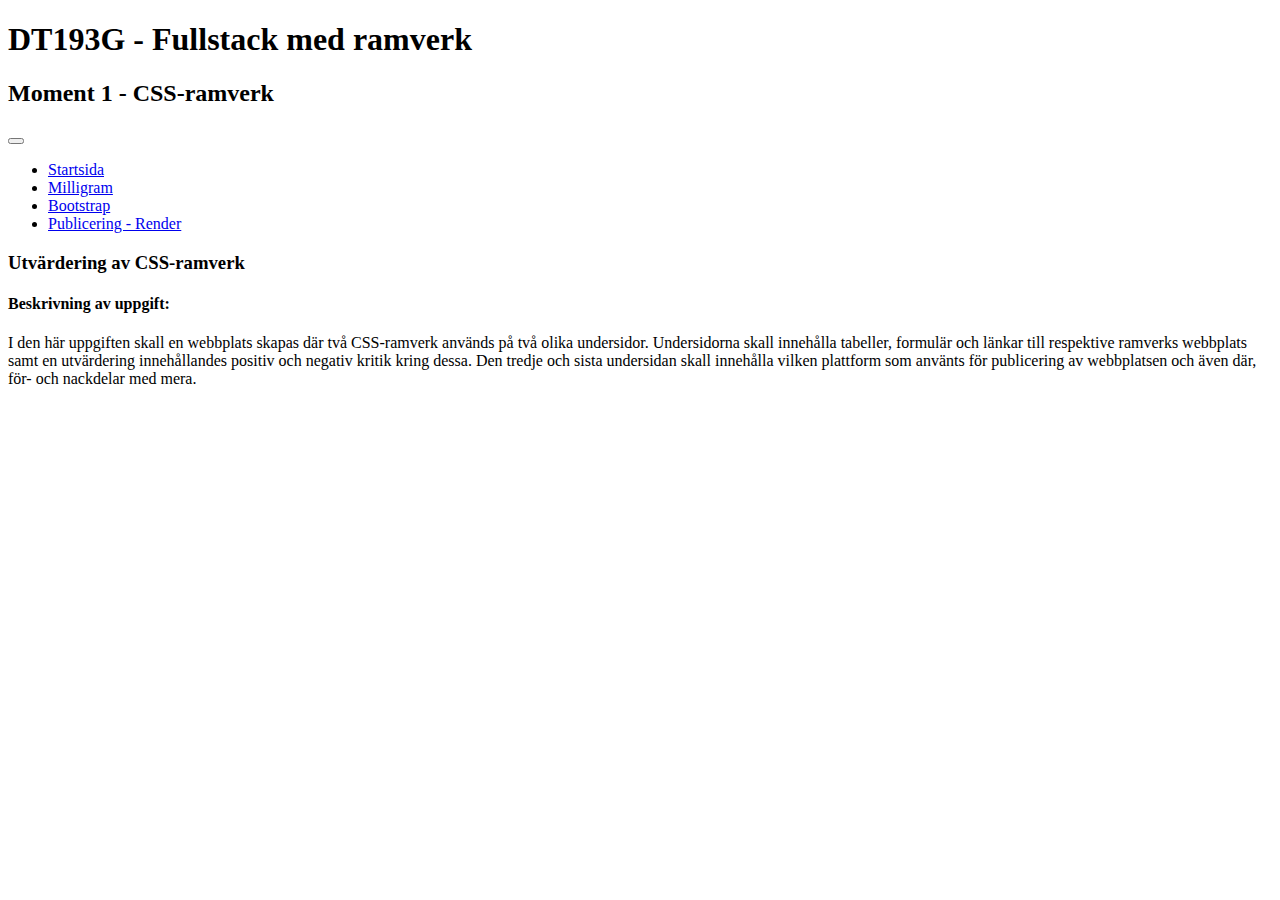
==== index.html @ fe58372c "hamburgermeny inlagd" ====
<!--
    Code written by Linda Götenmark, 2023
    Mittuniversitetet
    ligo2200@student.miun.se
-->
<!DOCTYPE html>
<html lang="sv">
<head>
    <meta charset="UTF-8">
    <meta name="viewport" content="width=device-width, initial-scale=1.0">
    <meta name="description" content="">
    <title>DT193G - Moment 1 CSS-ramverk</title>
    
    <link href="https://cdn.jsdelivr.net/npm/bootstrap@5.3.1/dist/css/bootstrap.min.css" rel="stylesheet" integrity="sha384-4bw+/aepP/YC94hEpVNVgiZdgIC5+VKNBQNGCHeKRQN+PtmoHDEXuppvnDJzQIu9" crossorigin="anonymous">

    <link rel="stylesheet" href="css/styles.css">
</head>
<body>
    <header>
        <h1 class="text-center">DT193G - Fullstack med ramverk</h1>
        <h2 class="text-center">Moment 1 - CSS-ramverk</h2>
        <nav class="navbar navbar-dark bg-dark navbar-expand-md" role="navigation">
            <a class="navbar-brand" href="#"></a>
            <button class="navbar-toggler" type="button" data-toggle="collapse" data-target="#navbarTogglerDemo02" aria-controls="navbarTogglerDemo02" aria-expanded="false" aria-label="Toggle navigation">
                <span class="navbar-toggler-icon"></span>
            </button>
            <div class="collapse navbar-collapse" id="navbarTogglerDemo02">
                <ul class="navbar-nav justify-content-end mr-auto mt-2 mt-lg-0">
                    <li class="nav-item"><a href="index.html" class="nav-link active">Startsida</a></li>
                    <li class="nav-item"><a href="milligram.html" class="nav-link">Milligram</a></li>
                    <li class="nav-item"><a href="bootstrap.html" class="nav-link">Bootstrap</a></li>
                    <li class="nav-item"><a href="platform.html" class="nav-link">Publicering - Render</a></li>
                </ul>
            </div>
        </nav>
    </header>
    <div class="container">
        <main>
            
            <div>
                <h3 class="text-center">Utvärdering av CSS-ramverk</h3>
                <h4>Beskrivning av uppgift:</h4>
                <p>I den här uppgiften skall en webbplats skapas där två CSS-ramverk används på två olika undersidor. 
                    Undersidorna skall innehålla tabeller, formulär och länkar till respektive ramverks webbplats
                    samt en utvärdering innehållandes positiv och negativ kritik kring dessa. 
                    Den tredje och sista undersidan skall innehålla vilken plattform som använts för publicering av webbplatsen och även där, för- och nackdelar med mera.</p>
            </div>

        </main>
    </div>
    
</body>
</html>
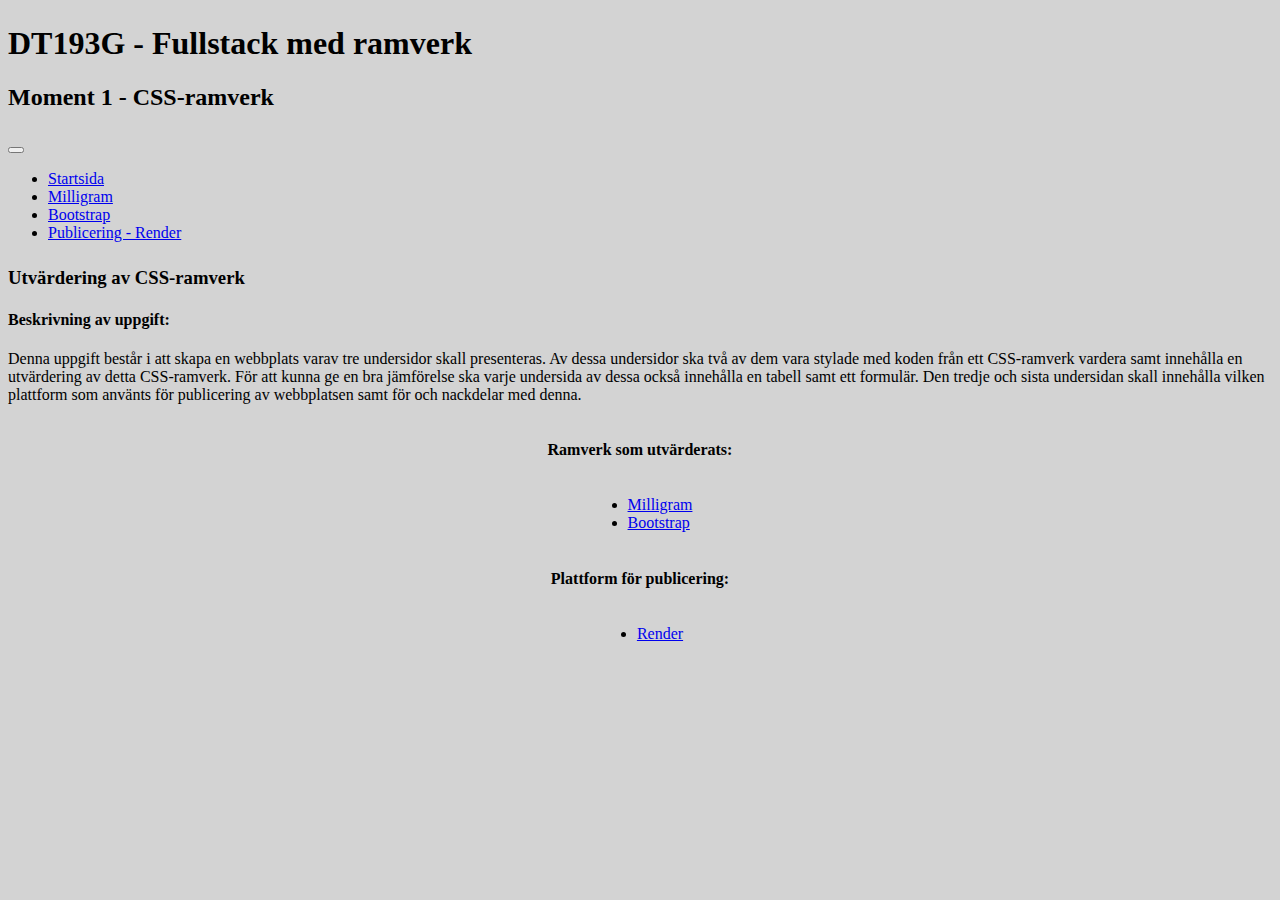
==== commit fdeece63: "styling samt ändring p text, länkar tillagda" ====
--- a/index.html
+++ b/index.html
@@ -19,20 +19,22 @@
     <header>
         <h1 class="text-center">DT193G - Fullstack med ramverk</h1>
         <h2 class="text-center">Moment 1 - CSS-ramverk</h2>
-        <nav class="navbar navbar-dark bg-dark navbar-expand-md" role="navigation">
-            <a class="navbar-brand" href="#"></a>
-            <button class="navbar-toggler" type="button" data-toggle="collapse" data-target="#navbarTogglerDemo02" aria-controls="navbarTogglerDemo02" aria-expanded="false" aria-label="Toggle navigation">
-                <span class="navbar-toggler-icon"></span>
-            </button>
-            <div class="collapse navbar-collapse" id="navbarTogglerDemo02">
-                <ul class="navbar-nav justify-content-end mr-auto mt-2 mt-lg-0">
-                    <li class="nav-item"><a href="index.html" class="nav-link active">Startsida</a></li>
-                    <li class="nav-item"><a href="milligram.html" class="nav-link">Milligram</a></li>
-                    <li class="nav-item"><a href="bootstrap.html" class="nav-link">Bootstrap</a></li>
-                    <li class="nav-item"><a href="platform.html" class="nav-link">Publicering - Render</a></li>
-                </ul>
-            </div>
-        </nav>
+        <div class="container">
+            <nav class="navbar navbar-dark bg-dark navbar-expand-md" role="navigation">
+                <a class="navbar-brand" href="#"></a>
+                <button class="navbar-toggler" type="button" data-toggle="collapse" data-target="#navbarTogglerDemo02" aria-controls="navbarTogglerDemo02" aria-expanded="false" aria-label="Toggle navigation">
+                    <span class="navbar-toggler-icon"></span>
+                </button>
+                <div class="collapse navbar-collapse" id="navbarTogglerDemo02">
+                    <ul class="nav navbar-nav justify-content-center mr-auto mt-2 mt-lg-0">
+                        <li class="nav-item"><a href="index.html" class="nav-link active">Startsida</a></li>
+                        <li class="nav-item"><a href="milligram.html" class="nav-link">Milligram</a></li>
+                        <li class="nav-item"><a href="bootstrap.html" class="nav-link">Bootstrap</a></li>
+                        <li class="nav-item"><a href="platform.html" class="nav-link">Publicering - Render</a></li>
+                    </ul>
+                </div>
+            </nav>
+        </div>
     </header>
     <div class="container">
         <main>
@@ -40,14 +42,32 @@
             <div>
                 <h3 class="text-center">Utvärdering av CSS-ramverk</h3>
                 <h4>Beskrivning av uppgift:</h4>
-                <p>I den här uppgiften skall en webbplats skapas där två CSS-ramverk används på två olika undersidor. 
-                    Undersidorna skall innehålla tabeller, formulär och länkar till respektive ramverks webbplats
-                    samt en utvärdering innehållandes positiv och negativ kritik kring dessa. 
-                    Den tredje och sista undersidan skall innehålla vilken plattform som använts för publicering av webbplatsen och även där, för- och nackdelar med mera.</p>
+                <p>
+                    Denna uppgift består i att skapa en webbplats varav tre undersidor skall presenteras. 
+                    Av dessa undersidor ska två av dem vara stylade med koden från ett CSS-ramverk vardera samt innehålla en utvärdering av detta CSS-ramverk. 
+                    För att kunna ge en bra jämförelse ska varje undersida av dessa också innehålla en tabell samt ett formulär. 
+                    
+                    Den tredje och sista undersidan skall innehålla vilken plattform som använts för publicering av webbplatsen samt för och nackdelar med denna.
+                </p>
+            </div>
+            <div class="list">
+                <h4 class="text-center">Ramverk som utvärderats:</h4>
+                <ul>
+                    <li><a href="https://milligram.io/">Milligram</a></li>
+                    <li><a href="https://getbootstrap.com/">Bootstrap</a></li>
+                </ul>
+            </div>
+            <div class="list">
+                <h4 class="text-center">Plattform för publicering:</h4>
+                <ul>
+                    <li><a href="https://render.com/">Render</a></li>
+                </ul>
             </div>
 
         </main>
     </div>
-    
+
+    <script src="https://cdn.jsdelivr.net/npm/bootstrap@5.3.1/dist/js/bootstrap.bundle.min.js" integrity="sha384-HwwvtgBNo3bZJJLYd8oVXjrBZt8cqVSpeBNS5n7C8IVInixGAoxmnlMuBnhbgrkm" crossorigin="anonymous"></script>
+
 </body>
 </html>--- a/css/styles.css
+++ b/css/styles.css
@@ -0,0 +1,15 @@
+
+header {
+    margin: 2% 0 2% 0;
+}
+header h2 {
+    margin-bottom: 2%;
+}
+.list {
+    display: flex;
+    flex-direction: column;
+    align-items: center;
+}
+body {
+    background-color: lightgray;
+}
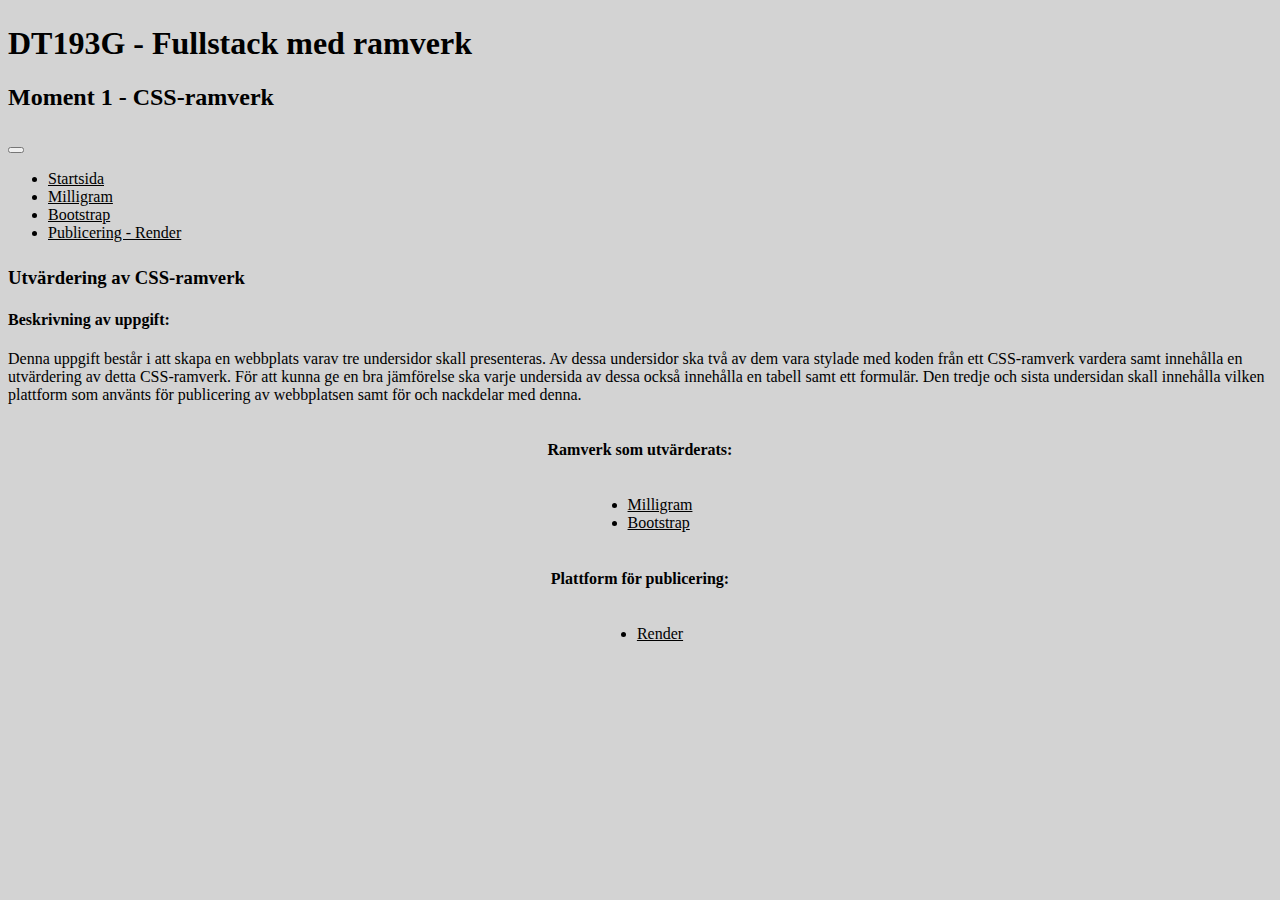
==== commit 3a2691cf: "styling länkar" ====
--- a/index.html
+++ b/index.html
@@ -36,6 +36,7 @@
             </nav>
         </div>
     </header>
+    
     <div class="container">
         <main>
             
--- a/css/styles.css
+++ b/css/styles.css
@@ -13,3 +13,9 @@
 body {
     background-color: lightgray;
 }
+a {
+    color: black;
+}
+a:hover {
+    color: rgb(1, 137, 155);
+}
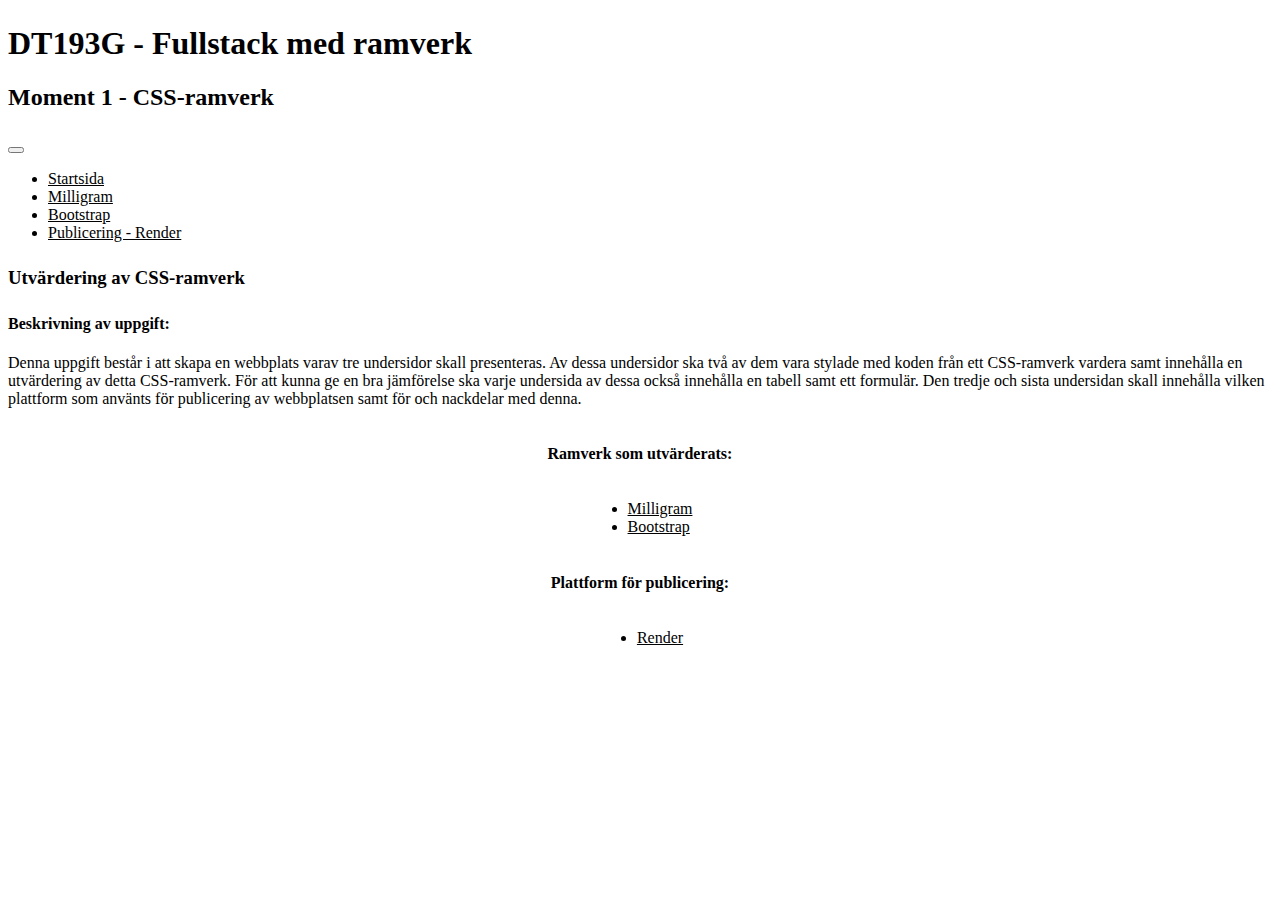
==== commit 99898d20: "ändring till centrerad text+margin h4" ====
--- a/index.html
+++ b/index.html
@@ -36,14 +36,14 @@
             </nav>
         </div>
     </header>
-    
+
     <div class="container">
         <main>
             
-            <div>
+            <div class="desc">
                 <h3 class="text-center">Utvärdering av CSS-ramverk</h3>
-                <h4>Beskrivning av uppgift:</h4>
-                <p>
+                <h4 class="text-center">Beskrivning av uppgift:</h4>
+                <p class="text-center">
                     Denna uppgift består i att skapa en webbplats varav tre undersidor skall presenteras. 
                     Av dessa undersidor ska två av dem vara stylade med koden från ett CSS-ramverk vardera samt innehålla en utvärdering av detta CSS-ramverk. 
                     För att kunna ge en bra jämförelse ska varje undersida av dessa också innehålla en tabell samt ett formulär. 
--- a/css/styles.css
+++ b/css/styles.css
@@ -10,12 +10,45 @@
     flex-direction: column;
     align-items: center;
 }
-body {
-    background-color: lightgray;
-}
+
 a {
     color: black;
 }
 a:hover {
     color: rgb(1, 137, 155);
 }
+.millibody {
+    background-color: white;
+}
+.milli {
+    display: flex;
+    flex-direction: column;
+    text-align: center;
+}
+.topnav {
+    background-color: black;
+    display: flex;
+    flex-direction: column;
+}
+.topnav ul {
+    align-self: flex-start;
+    margin-top: 2%;
+}
+.topnav li {
+    display: inline;
+    padding: 15px;
+}
+.topnav a {
+    color: lightgray;
+    font-weight: 500;
+    letter-spacing: 1.3px;
+}
+.topnav a:hover {
+    color: rgb(1, 137, 155);
+}
+.milco {
+    margin-bottom: 3%;
+}
+.desc h4 {
+    margin-top: 2%;
+}
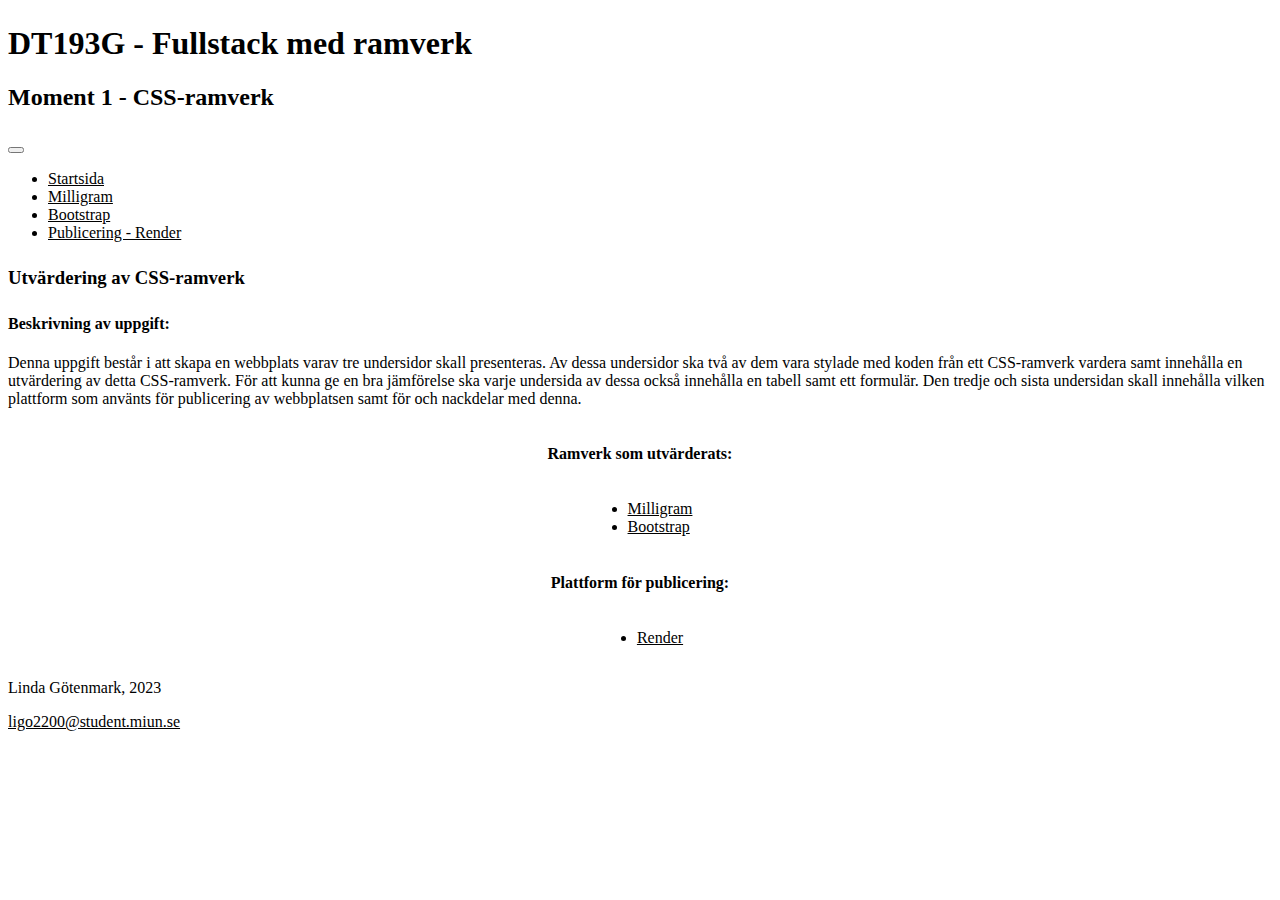
==== commit 5fb2050a: "footer inlagd" ====
--- a/index.html
+++ b/index.html
@@ -68,6 +68,11 @@
         </main>
     </div>
 
+    <footer>
+        <p>Linda Götenmark, 2023</p>
+        <a href="mailto:ligo2200@student.miun.se">ligo2200@student.miun.se</a>
+    </footer>
+
     <script src="https://cdn.jsdelivr.net/npm/bootstrap@5.3.1/dist/js/bootstrap.bundle.min.js" integrity="sha384-HwwvtgBNo3bZJJLYd8oVXjrBZt8cqVSpeBNS5n7C8IVInixGAoxmnlMuBnhbgrkm" crossorigin="anonymous"></script>
 
 </body>
--- a/css/styles.css
+++ b/css/styles.css
@@ -17,9 +17,7 @@
 a:hover {
     color: rgb(1, 137, 155);
 }
-.millibody {
-    background-color: white;
-}
+
 .milli {
     display: flex;
     flex-direction: column;
@@ -40,15 +38,21 @@
 }
 .topnav a {
     color: lightgray;
-    font-weight: 500;
+    font-weight: 600;
     letter-spacing: 1.3px;
 }
 .topnav a:hover {
     color: rgb(1, 137, 155);
 }
 .milco {
-    margin-bottom: 3%;
+    margin-bottom: 4%;
 }
 .desc h4 {
     margin-top: 2%;
 }
+.boot {
+    margin-bottom: 4%;
+}
+.tabell {
+    margin-bottom: 4%;
+}
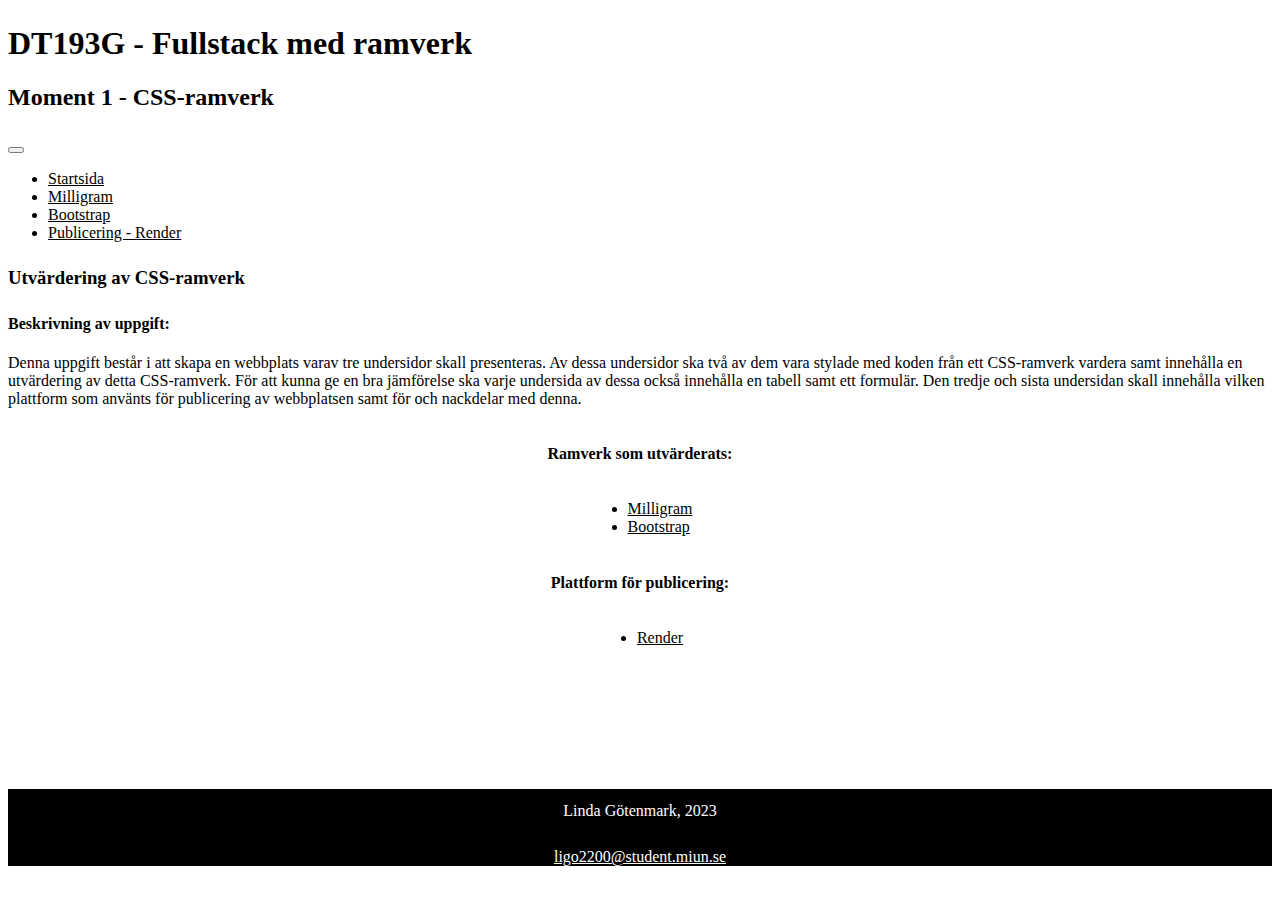
==== commit 6a0d1ebe: "container klass tillagd, footer wrappad i div" ====
--- a/index.html
+++ b/index.html
@@ -68,10 +68,12 @@
         </main>
     </div>
 
-    <footer>
-        <p>Linda Götenmark, 2023</p>
-        <a href="mailto:ligo2200@student.miun.se">ligo2200@student.miun.se</a>
-    </footer>
+    <div class="container">
+        <footer>
+            <p>Linda Götenmark, 2023</p>
+            <a href="mailto:ligo2200@student.miun.se">ligo2200@student.miun.se</a>
+        </footer>
+    </div>
 
     <script src="https://cdn.jsdelivr.net/npm/bootstrap@5.3.1/dist/js/bootstrap.bundle.min.js" integrity="sha384-HwwvtgBNo3bZJJLYd8oVXjrBZt8cqVSpeBNS5n7C8IVInixGAoxmnlMuBnhbgrkm" crossorigin="anonymous"></script>
 
--- a/css/styles.css
+++ b/css/styles.css
@@ -56,3 +56,16 @@
 .tabell {
     margin-bottom: 4%;
 }
+footer {
+    background-color: black;
+    color: white;
+    text-align: center;
+    margin-top: 5%;
+}
+footer a {
+    color: white;
+}
+footer p {
+    margin-top: 10%;
+    padding: 1%;
+}
